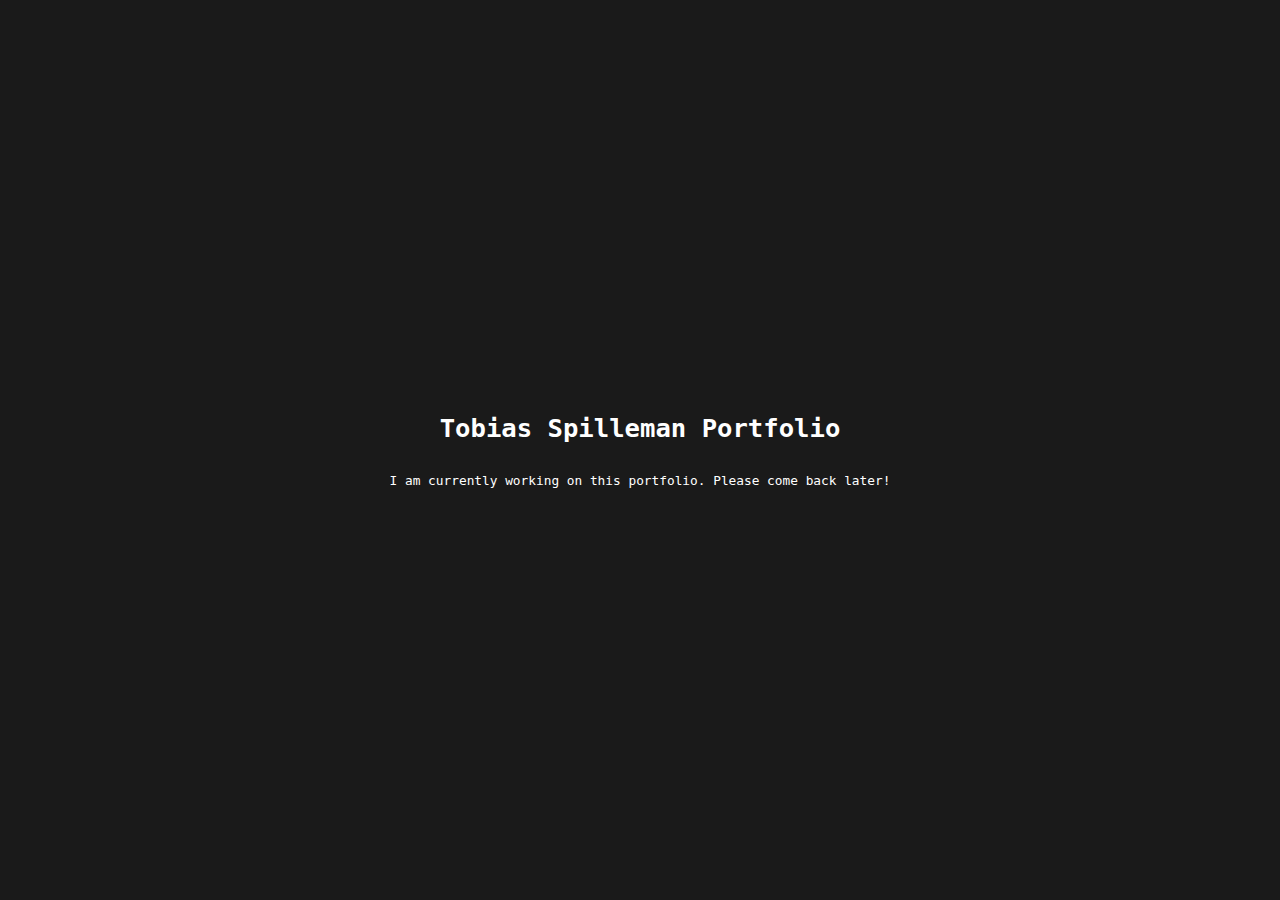
==== index.html @ 7f39e96b "Basic launch website" ====
<!DOCTYPE html>
<html lang="en">
<head>
    <meta charset="UTF-8">
    <link rel="icon" type="image/x-icon" href="/assets/favicon.ico">
    <title>Tobias Spilleman - Portfolio</title>
    <meta name="description" content="Welcome to my portfolio, where I present my previous projects and experiments.">
    <meta http-equiv="X-UA-Compatible" content="IE=edge">
    <meta name="viewport" content="width=device-width, initial-scale=1.0">
    <link rel="stylesheet" href="style.css">
</head>
<body>
    <div class="content">
        <h1>Tobias Spilleman Portfolio</h1>
        <p>I am currently working on this portfolio. Please come back later!</p>
    </div>
</body>
</html>
---- style.css ----
@media screen and (min-width: 992px) {
    body{
        font-size: 1vw;
    }
}

@media only screen and (max-width: 600px) {
    body{
        font-size: 2.5vw;
    }
}

html, body{
    margin: 0;
    padding: 0;
    font-family: 'IBM', monospace;
}

html{
    background-color: #1a1a1a;
}

.content{
    position: absolute;
    top: 50%;
    left: 50%;
    transform: translate(-50%, -50%);
    text-align: center;
    color: white;
}

h1, p{
    margin: 30px 0px;
}
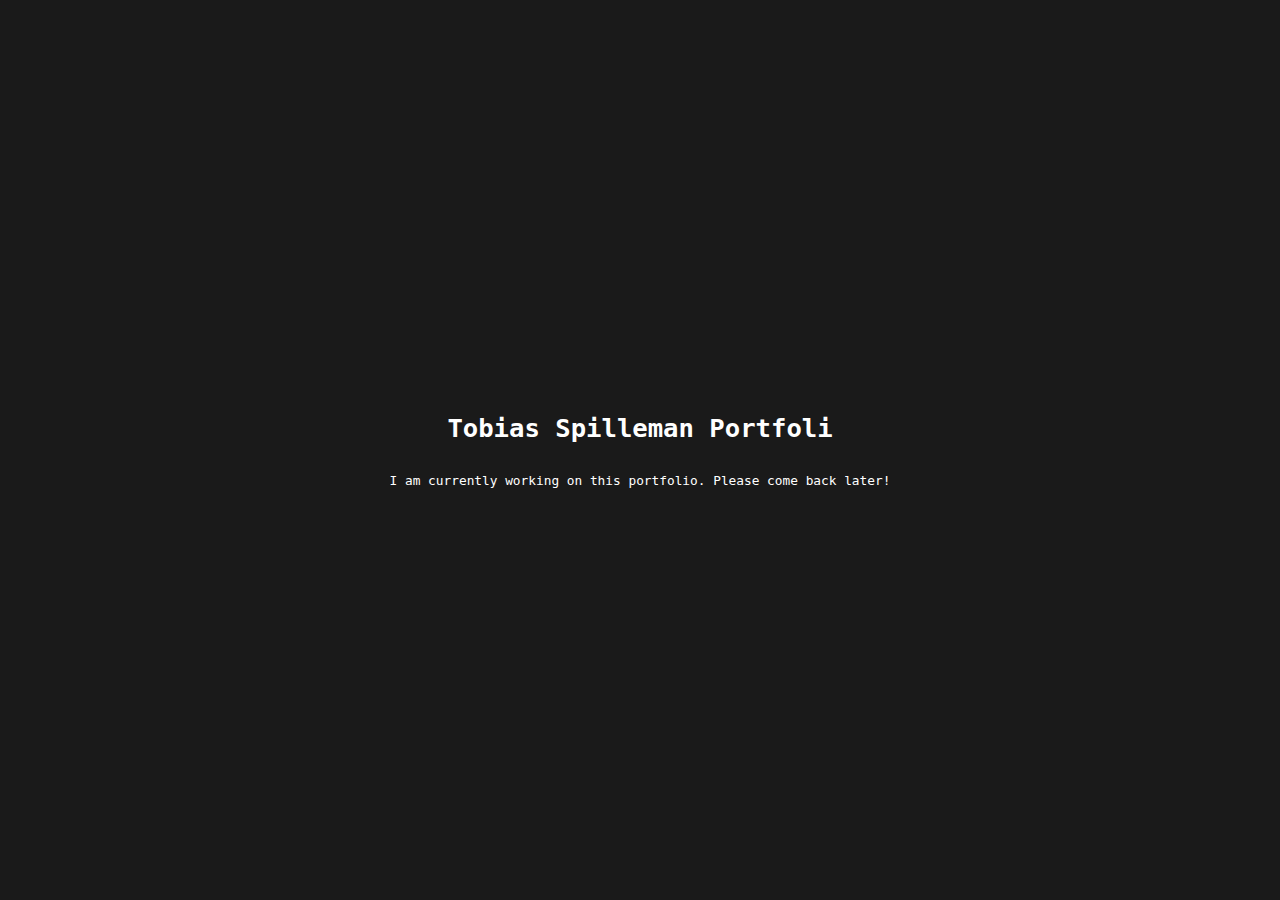
==== commit a71a0044: "Test commit" ====
--- a/index.html
+++ b/index.html
@@ -11,7 +11,7 @@
 </head>
 <body>
     <div class="content">
-        <h1>Tobias Spilleman Portfolio</h1>
+        <h1>Tobias Spilleman Portfoli</h1>
         <p>I am currently working on this portfolio. Please come back later!</p>
     </div>
 </body>
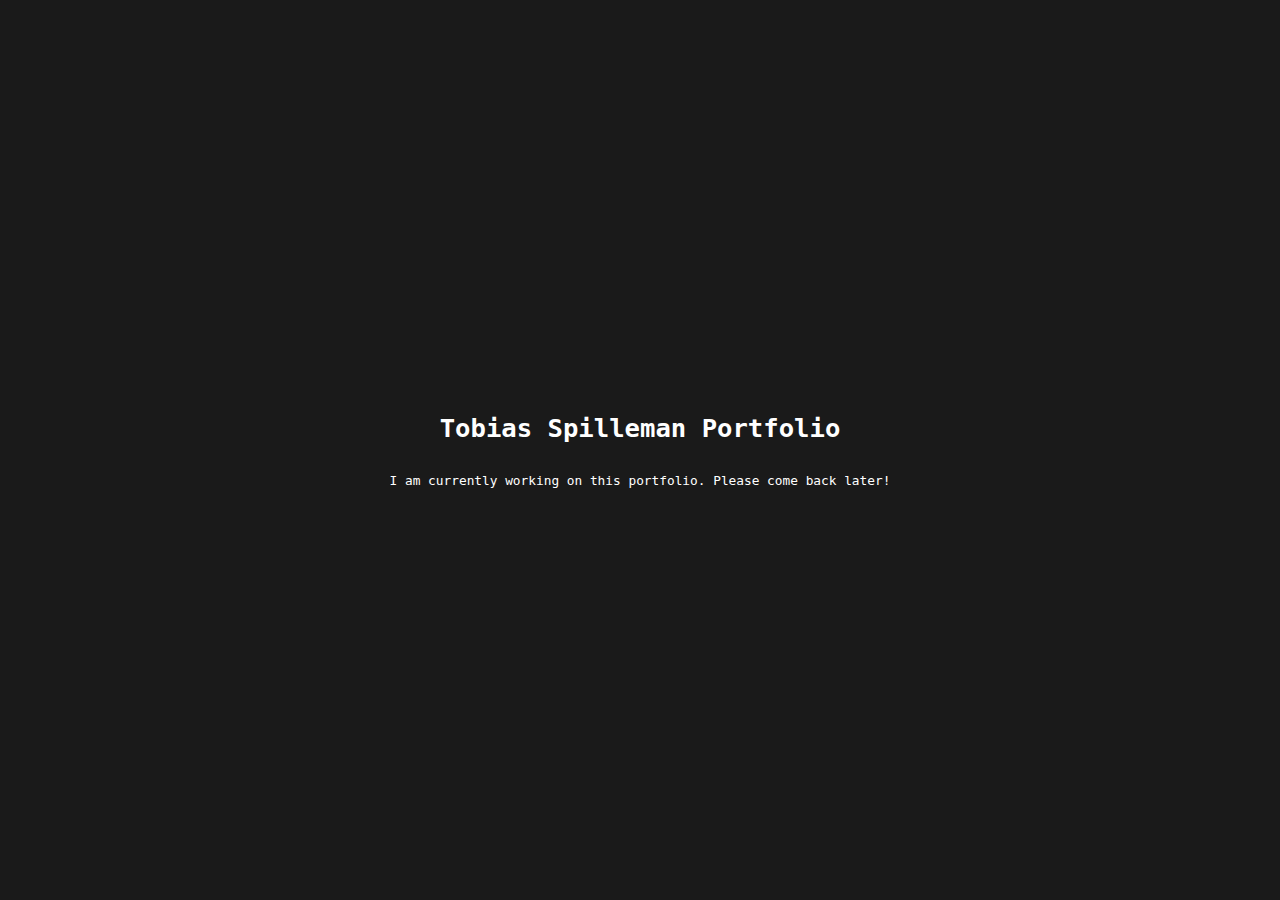
==== commit f79f5d60: "Testfehler rückgängig machen" ====
--- a/index.html
+++ b/index.html
@@ -11,7 +11,7 @@
 </head>
 <body>
     <div class="content">
-        <h1>Tobias Spilleman Portfoli</h1>
+        <h1>Tobias Spilleman Portfolio</h1>
         <p>I am currently working on this portfolio. Please come back later!</p>
     </div>
 </body>
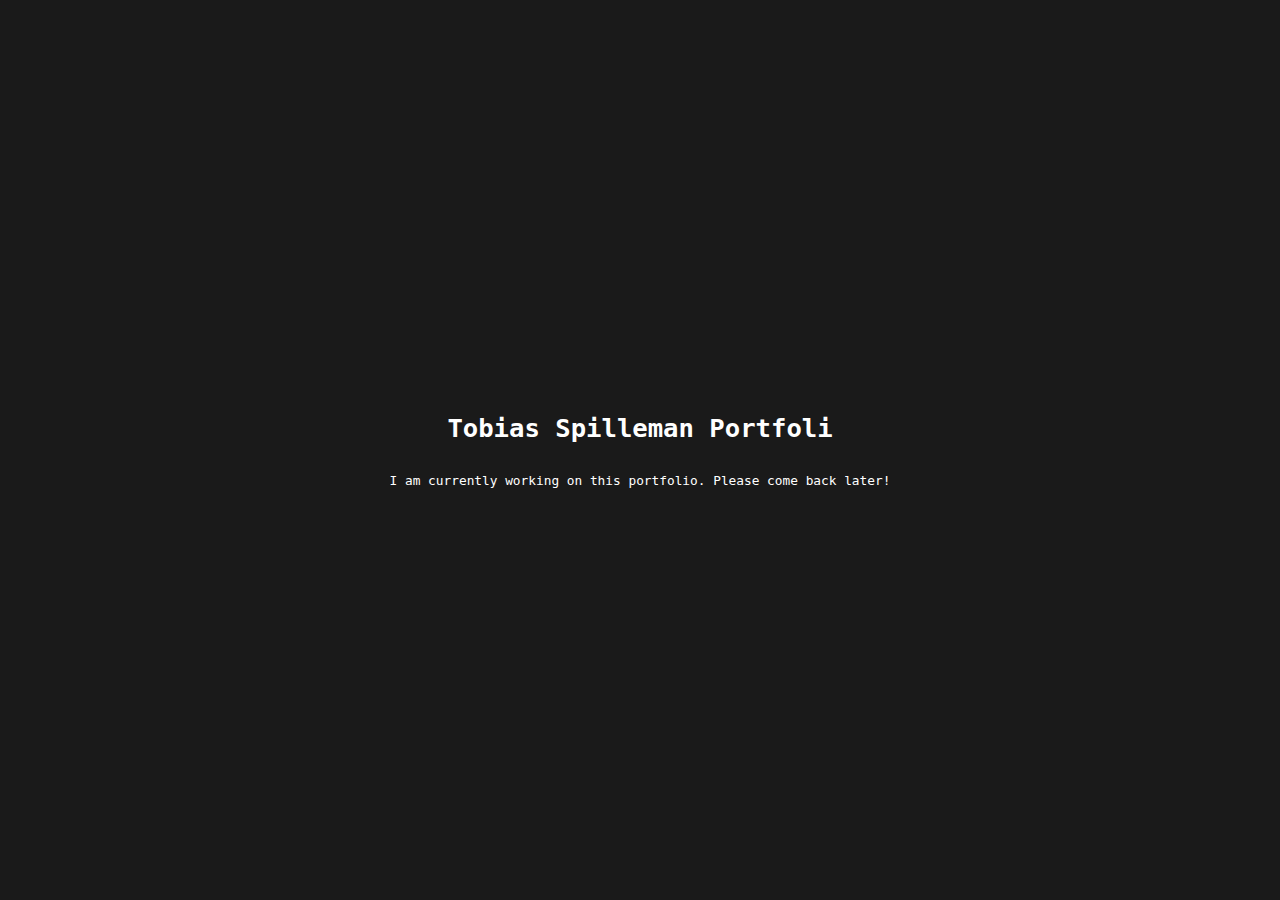
==== commit 241ec966: "Test2" ====
--- a/index.html
+++ b/index.html
@@ -11,7 +11,7 @@
 </head>
 <body>
     <div class="content">
-        <h1>Tobias Spilleman Portfolio</h1>
+        <h1>Tobias Spilleman Portfoli</h1>
         <p>I am currently working on this portfolio. Please come back later!</p>
     </div>
 </body>
